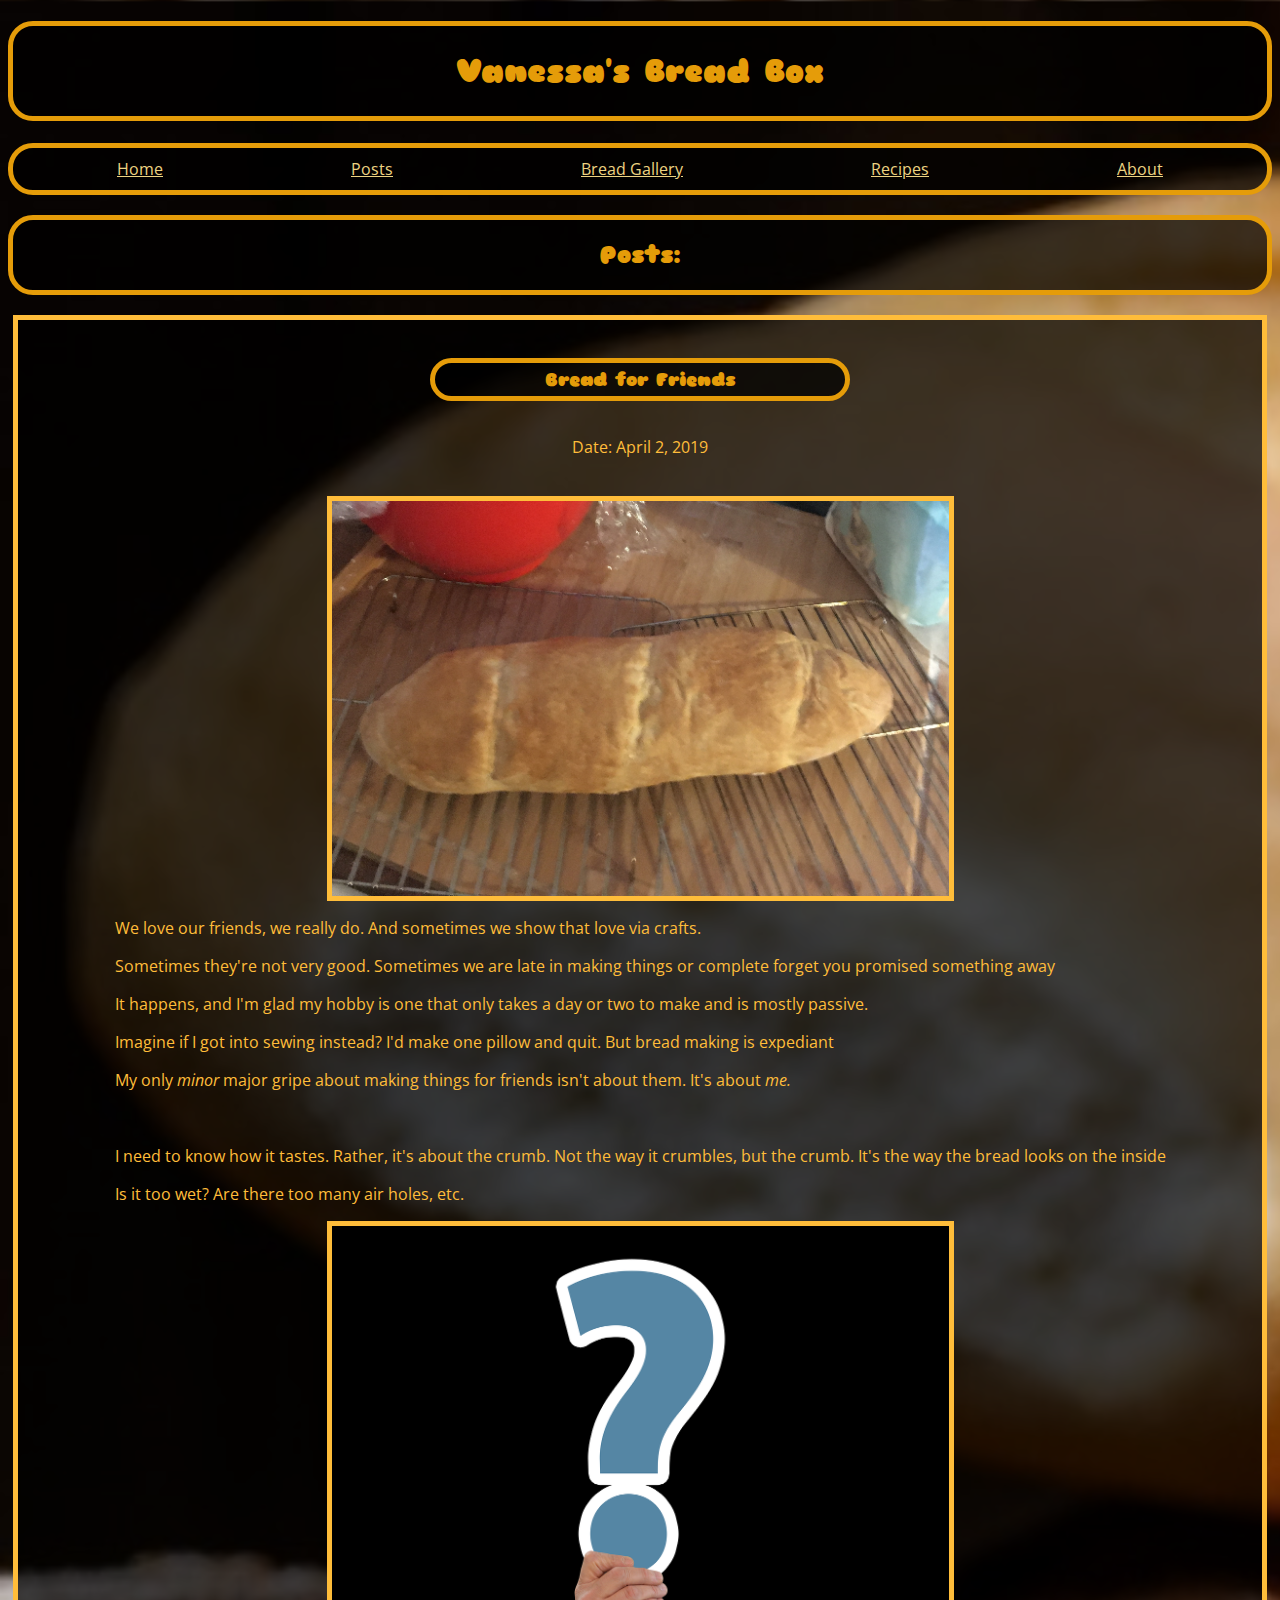
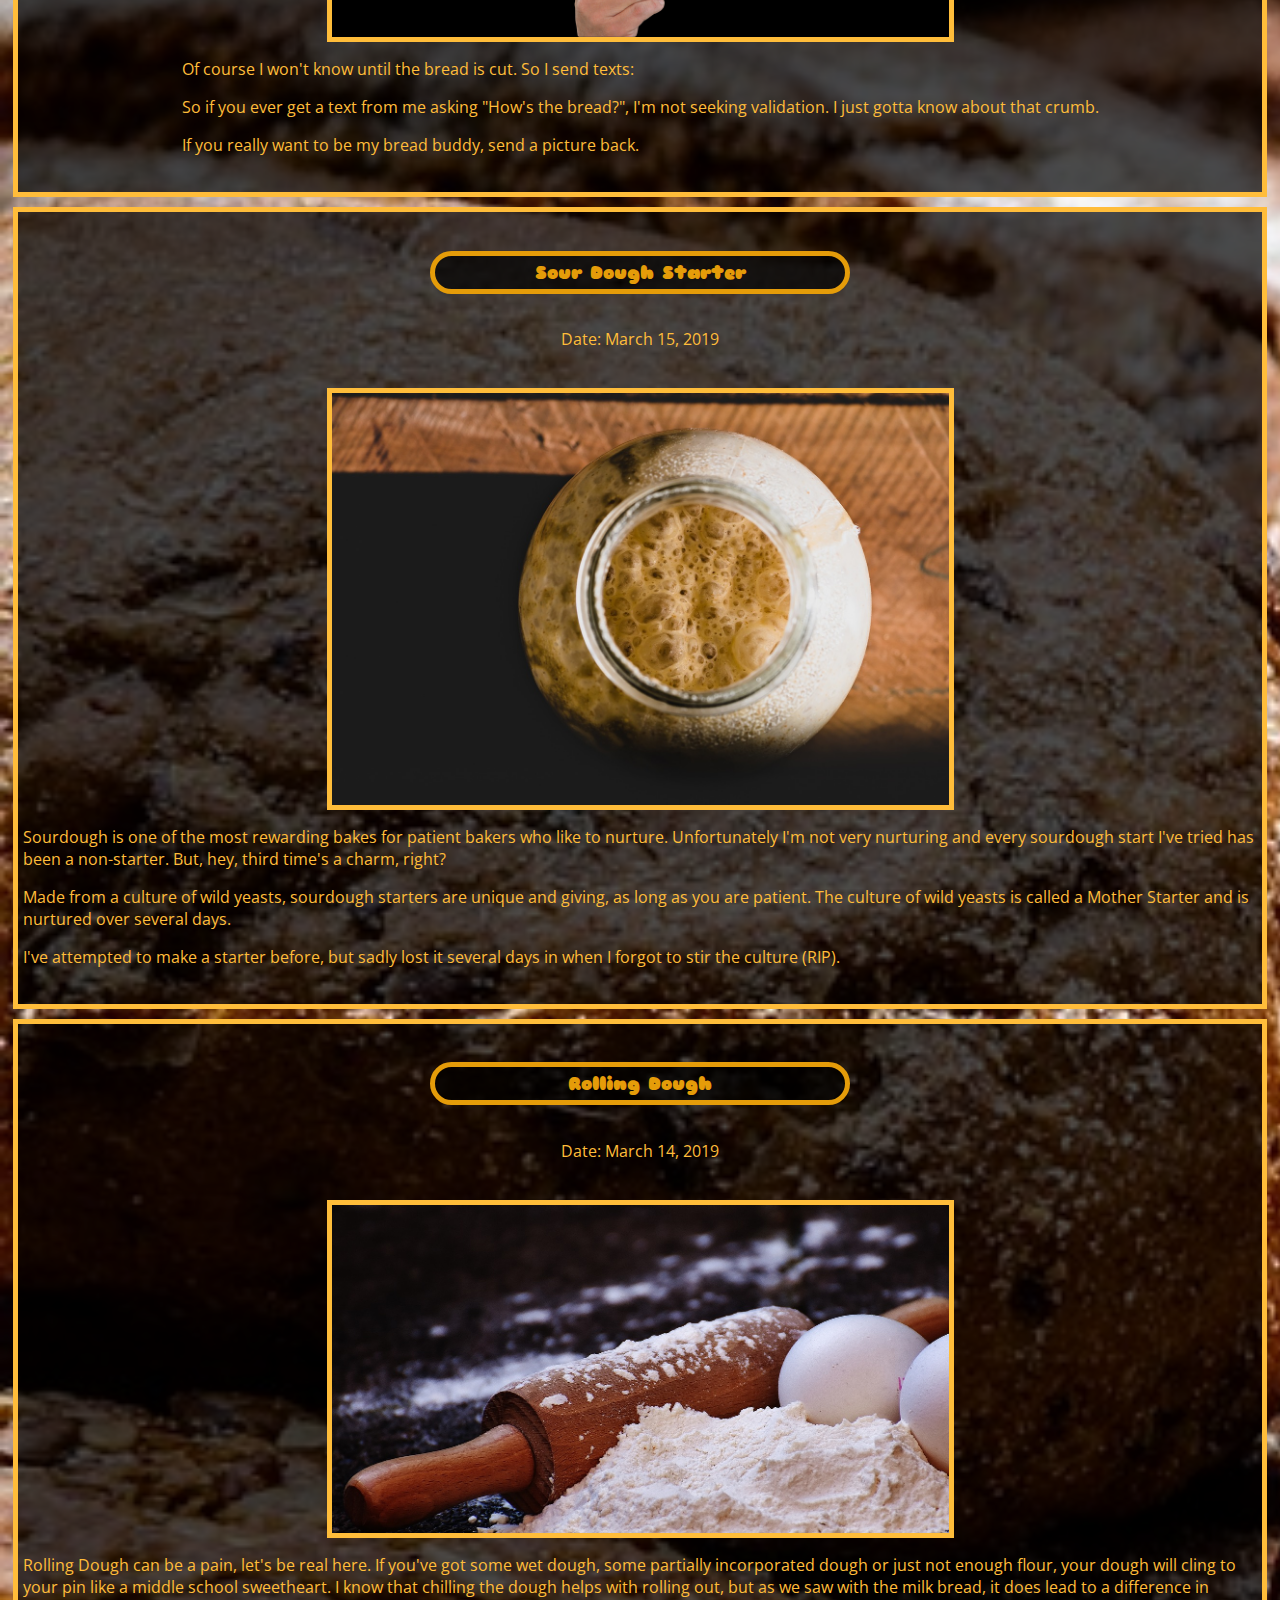
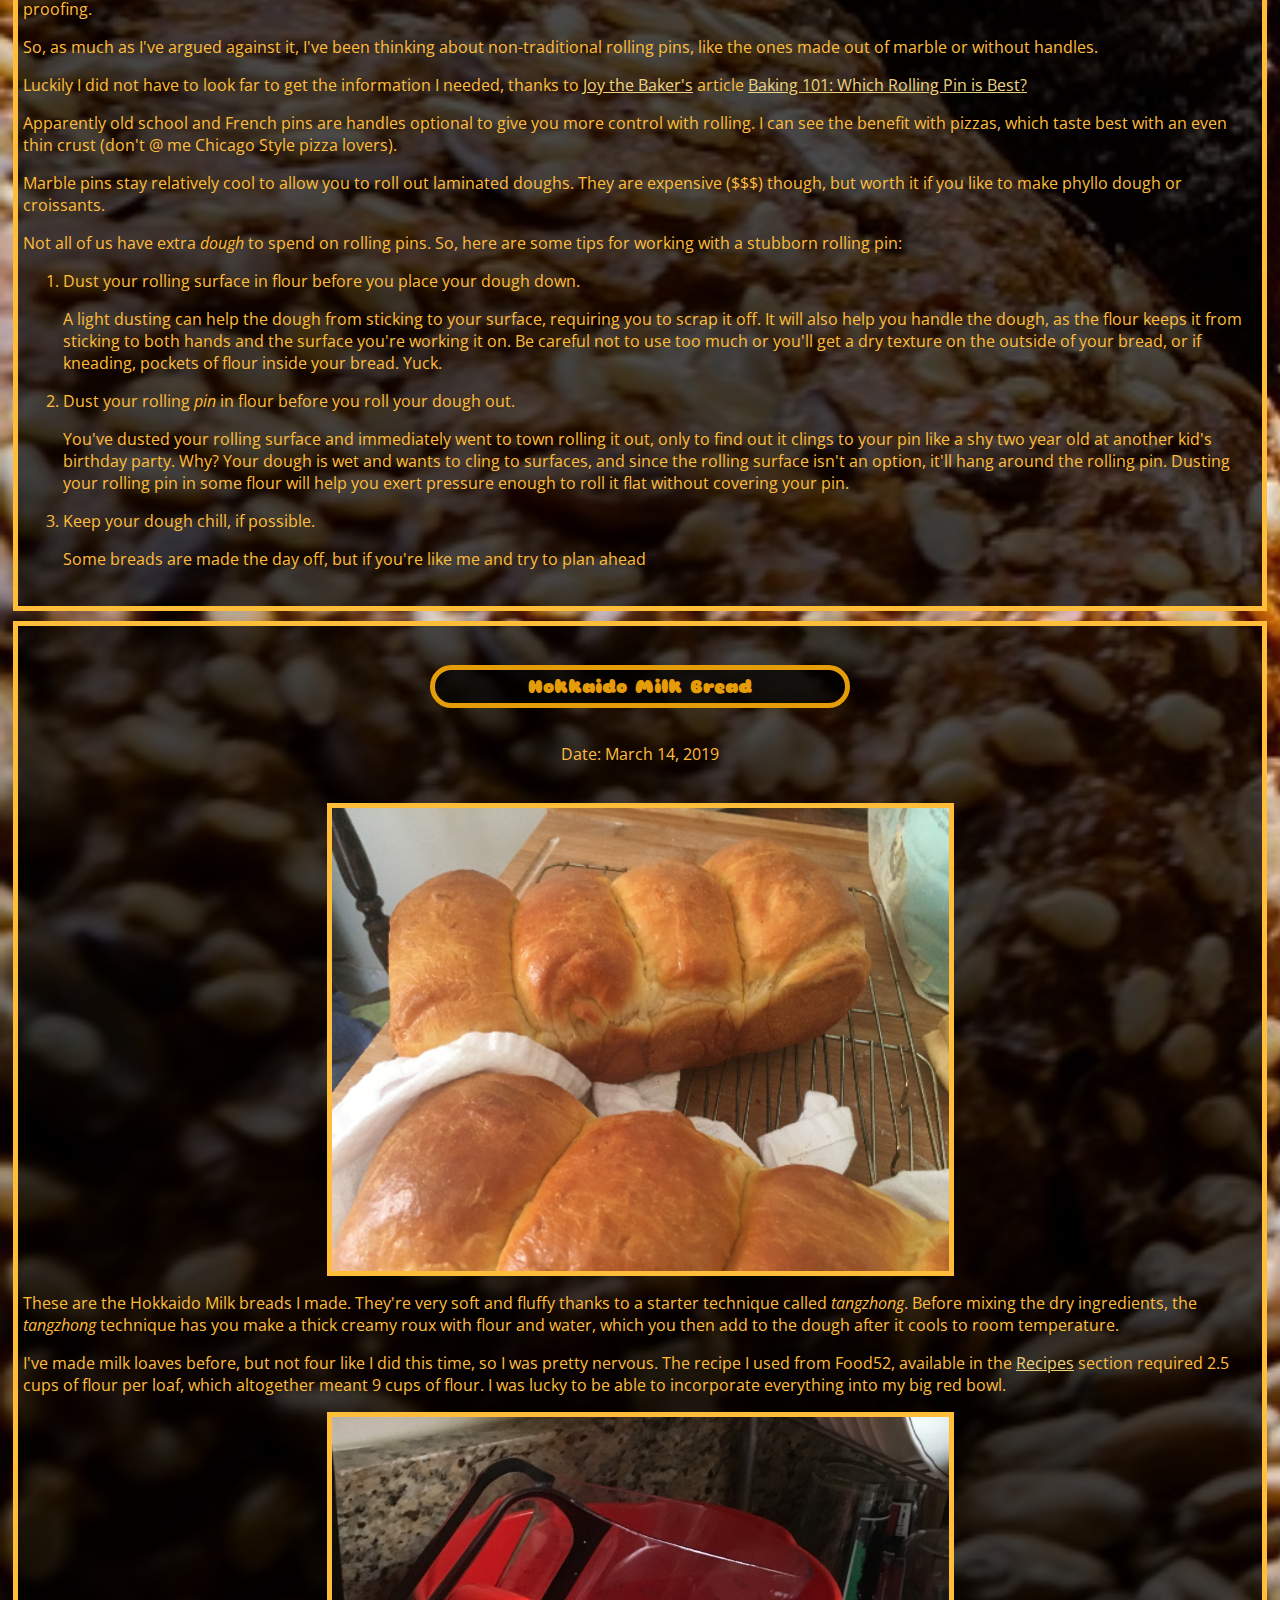
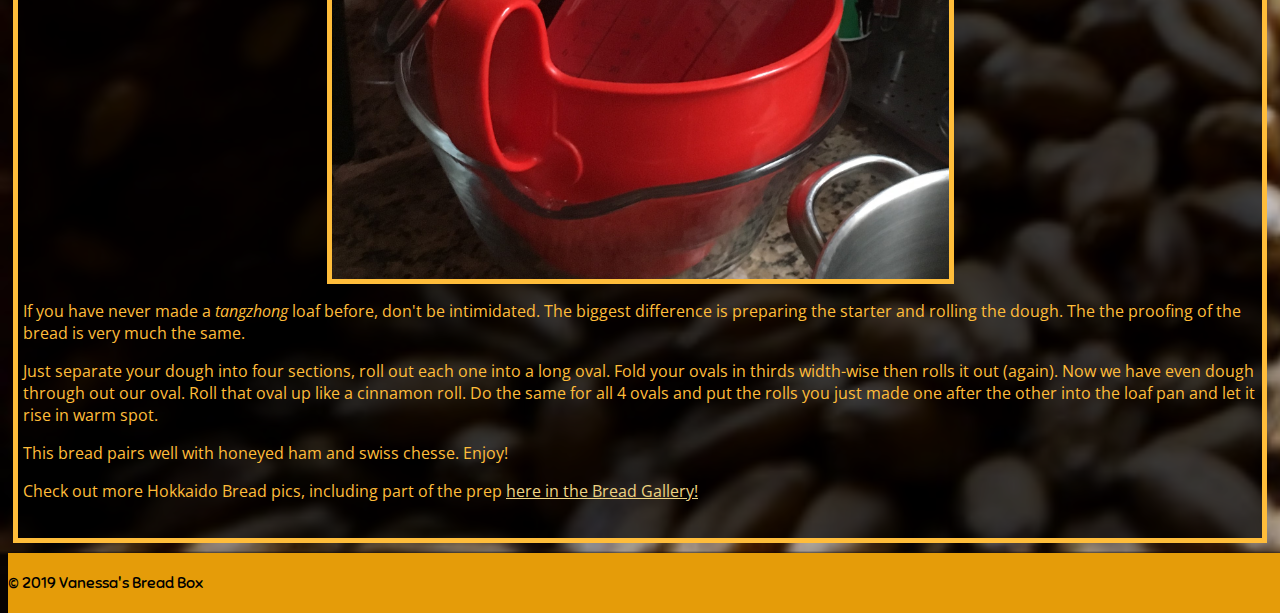
==== posts.html @ aa08608b "first try" ====
<!DOCTYPE html>
<html>
    <head>
    <title>Posts - Vanessa's Bread Box</title>    
    <link rel="stylesheet" type="text/css" href="css/style1.css">
    </head>
    <body>
    <!--Header--->
    <h1>Vanessa's Bread Box</h1>
    <!--Nav-->
    <nav>
      <a href="index.html">Home</a>
      <a href="posts.html">Posts</a>
      <a href="gallery.html">Bread Gallery</a>
      <a href="recipes.html">Recipes</a>
      <a href="about.html">About</a>
    </nav>
    
    <h2 class="pagetitle">Posts:</h2>
    
     <div class="post section" id="friends">
      <h3 class="title">Bread for Friends</h3>
      <p>Date: April 2, 2019</p>
      <br />
      <img src="images/loaf.jpg" alt="Loaf for a friend"/>
        <section class="description">
        <p>We love our friends, we really do. And sometimes we show that love via crafts.</p>
        <p>Sometimes they're not very good. Sometimes we are late in making things or complete forget you promised something away</p>
        <p> It happens, and I'm glad my hobby is one that only takes a day or two to make and is mostly passive.</p>
        <p>Imagine if I got into sewing instead? I'd make one pillow and quit. But bread making is expediant</p>
        
        <p>My only <em>minor</em> major gripe about making things for friends isn't about them. It's about <em>me.</em></p>
        <br>
        <p>I need to know how it tastes. Rather, it's about the crumb. Not the way it crumbles, but the crumb. It's the way the bread looks on the inside</p>
        <p>Is it too wet? Are there too many air holes, etc. </p>
        </section>
        <img src="images/question.jpg" alt="Questions /">
        <!--Separate out text sections to allow 2nd image to be part of .post flex box rules-->
        <section class="description">
        <p>Of course I won't know until the bread is cut. So I send texts:</p>
        <p>So if you ever get a text from me asking "How's the bread?", I'm not seeking validation. I just gotta know about that crumb.</p>
        <p>If you really want to be my bread buddy, send a picture back.</p>
        </section>  
      </div>
      <div class="post section" id="sourdough">
      <h3 class="title">Sour Dough Starter</h3>
      <p>Date: March 15, 2019</p>
      <br />
      <img src="images/sourdough.jpg" alt="A Picture of the Sourdough Starter"/>
        <section class="description">
          <p>Sourdough is one of the most rewarding bakes for patient bakers who like to nurture. Unfortunately I'm not very nurturing and every sourdough start I've tried has been a non-starter. But, hey, third time's a charm, right?</p>
          <p>Made from a culture of wild yeasts, sourdough starters are unique and giving, as long as you are patient. The culture of wild yeasts is called a Mother Starter and is nurtured over several days.</p>
          <p>I've attempted to make a starter before, but sadly lost it several days in when I forgot to stir the culture (RIP).</p>
        </section>  
      </div>
     
      <div class="post section" id="rolling">
      <h3 class="title">Rolling Dough</h3>
      <p>Date: March 14, 2019</p>
      <br />
      <img src="images/rollingpin.jpg" alt="Rollings Pins"/>
      <section class="description">
          <p>Rolling Dough can be a pain, let's be real here. If you've got some wet dough, some partially incorporated dough or just not enough flour, your dough will cling to your pin like a middle school sweetheart. I know that chilling the dough helps with rolling out, but as we saw with the milk bread, it does lead to a difference in proofing.
          </p>
          <p>So, as much as I've argued against it, I've been thinking about non-traditional rolling pins, like the ones made out of marble or without handles.</p>
          <p>Luckily I did not have to look far to get the information I needed, thanks to <a href="https://joythebaker.com/">Joy the Baker's</a> article <a href="https://joythebaker.com/2015/12/which-rolling-pin-is-best/">Baking 101: Which Rolling Pin is Best?</a></p>
          <p>Apparently old school and French pins are handles optional to give you more control with rolling. I can see the benefit with pizzas, which taste best with an even thin crust (don't @ me Chicago Style pizza lovers).</p>
          <p>Marble pins stay relatively cool to allow you to roll out laminated doughs. They are expensive ($$$) though, but worth it if you like to make phyllo dough or croissants.</p>
          <p> Not all of us have extra <em>dough</em> to spend on rolling pins. So, here are some tips for working with a stubborn rolling pin:</p>
          <!--List for rolling pin tips start here-->
          <ol>
            <li>Dust your rolling surface in flour before you place your dough down.</li>
                <p> A light dusting can help the dough from sticking to your surface, requiring you to scrap it off. It will also help you handle the dough, as the flour keeps it from sticking to both hands and the surface you're working it on. Be careful not to use too much or you'll get a dry texture on the outside of your bread, or if kneading, pockets of flour inside your bread. Yuck.</p>
            <li>Dust your rolling <em>pin</em> in flour before you roll your dough out.</li>
                <p> You've dusted your rolling surface and immediately went to town rolling it out, only to find out it clings to your pin like a shy two year old at another kid's birthday party. Why? Your dough is wet and wants to cling to surfaces, and since the rolling surface isn't an option, it'll hang around the rolling pin. Dusting your rolling pin in some flour will help you exert pressure enough to roll it flat without covering your pin. </p>
            <li>Keep your dough chill, if possible.</li>
              <p>Some breads are made the day off, but if you're like me and try to plan ahead</p>
          </ol>
      </div>     
      
      <div class="post section" id="milkbread">
      <h3 class="title">Hokkaido Milk Bread</h3>
      <p>Date: March 14, 2019</p>
        <br />
        <img src="images/milkbread.jpg" alt="Hokkaido Milk Bread"/>
        <section class="description">
          <p>These are the Hokkaido Milk breads I made. They're very soft and fluffy thanks to a starter technique called <em>tangzhong</em>. Before mixing the dry ingredients, the <em>tangzhong</em> technique has you make a thick creamy roux with flour and water, which you then add to the dough after it cools to room temperature.</p>              
          <p>I've made milk loaves before, but not four like I did this time, so I was pretty nervous. The recipe I used from Food52, available in the <a href="recipes.html#milkbread">Recipes</a> section required 2.5 cups of flour per loaf, which altogether meant 9 cups of flour. I was lucky to be able to incorporate everything into my big red bowl.</p>
          </section>
          <!--Separate out text sections to allow 2nd image to be part of .post flex box rules.-->
          <img src="images/redbowl.jpg" alt="Big Red Bowl" />
          <section class="description">
          <p>If you have never made a <em>tangzhong</em> loaf before, don't be intimidated. The biggest difference is preparing the starter and rolling the dough. The the proofing of the bread is very much the same. </p>
          <p>Just separate your dough into four sections, roll out each one into a long oval. Fold your ovals in thirds width-wise then rolls it out (again). Now we have even dough through out our oval. Roll that oval up like a cinnamon roll. 
          Do the same for all 4 ovals and put the rolls you just made one after the other into the loaf pan and let it rise in warm spot. </p>
          <p>This bread pairs well with  honeyed ham and swiss chesse. Enjoy!</p>
          <p>Check out more Hokkaido Bread pics, including part of the prep <a href="gallery.html">here in the Bread Gallery!</a></p>
        </section>  
        </div>   
        
    </body>
    <footer> &copy; 2019 Vanessa's Bread Box</footer>
</html>
---- css/style1.css ----
@import url('https://fonts.googleapis.com/css?family=Open+Sans|Sniglet');
body {
    background-image: url(../images/breadbackground.jpg);
    background-size: cover;
}
.title, h1, .pagetitle, nav{
    font-family: 'Sniglet',sans-serif;
    color: #e59c09;
    border: 5px solid #e59c09;
    border-radius: 25px;
    background-color: rgb(0, 0, 0, 0.7);
}

h1{
    padding: 25px 0px;
    text-align: center;
}

.pagetitle{
    padding: 20px 0px;
    text-align: center;
}

.title {
    width: 30%;
    padding: 5px 20px;
    text-align: center;
}

.welcome{
     font-size: 20px;  
}

.section {
    font-family: 'Open Sans', sans-serif;
    color: #ffbd3a;
    background-color: rgb(0, 0, 0, 0.7);
    padding: 20px 5px;
    margin: 10px 5px;
    border: 5px solid #ffbd3a;
}

nav{
    display: flex;
    justify-content: space-around;
    margin-bottom: 10px;
    flex: 0 0 auto;
    padding: 10px;
}

a{
    font-family: 'Open Sans', sans-serif;
    color: #edd382; 
}

/*index.html and posts.html styling*/


.description > img{
    width: 50%;
    border: 5px solid #ffbd3a;
}

.section > img{
    width: 50%;
    border: 5px solid #ffbd3a;
}

.post, .section{
    display: flex;
    flex-flow: column nowrap;
    align-items: center;
    
}

/*aboutme.html styling*/

.aboutme {
    display: flex;
    align-items: flex-start;
    flex-flow: row nowrap;
}

/*push image down*/
.aboutme > img {
   margin: 50px 0px;
    max-width: 10%;
}

.aboutauthor{
    margin: 0px 30px 0px 70px;

}

/*gallery.html styling*/

.imagegallery{
    display: flex;
    flex-flow: row wrap;
    justify-content: space-around;

}
/*add new class for any new pictures to retain gallery image styling*/
.image1, .image2, .image3, .image4, .image5, .image6, .image7, .image8 {
   width: 43%;
   /*need to maually set the height*/
   height:30vw;
   padding: 1px;
   border: 5px solid #ffbd3a;
   background-size: contain;
   background-position: center center;
   background-repeat: no-repeat;
   display: flex;
   margin: 20px 10px;
}
/*links for images to use as background*/


.image1 {
    background-image: url("../images/loaf.jpg");

}

.image2 {
    background-image: url("../images/rollingpin.jpg");
}

.image3 {
    background-image: url("../images/sourdough.jpg");
}

.image4 {
    background-image: url("../images/milkbread.jpg");
}

.image5 {
    background-image: url("../images/redbowl.jpg");
}

.image6 {
    background-image: url("../images/milkbread1.jpg");
}

.image7 {
    background-image: url("../images/milkbread2.jpg");
}

.image8 {
    background-image: url("../images/milkbread3.jpg");
}


/*recipes.html styling*/

.recipes > section {

    margin: 20px;
    border-radius: 20px;
    padding: 10px;
    color:#f6a50c;
    border: 5px solid #ffbd3a;
}


.recipes > section a {
    color: #ffbd3a;
}

/*set image as background image to show up in gallery under class name*/

footer{
    background-color: #e59c09;
    font-family: 'Sniglet',sans-serif;
    width:100%;
    padding: 20px 0px;
    position: absolute;
    bottom: -10;
}

/*section for media queries*/
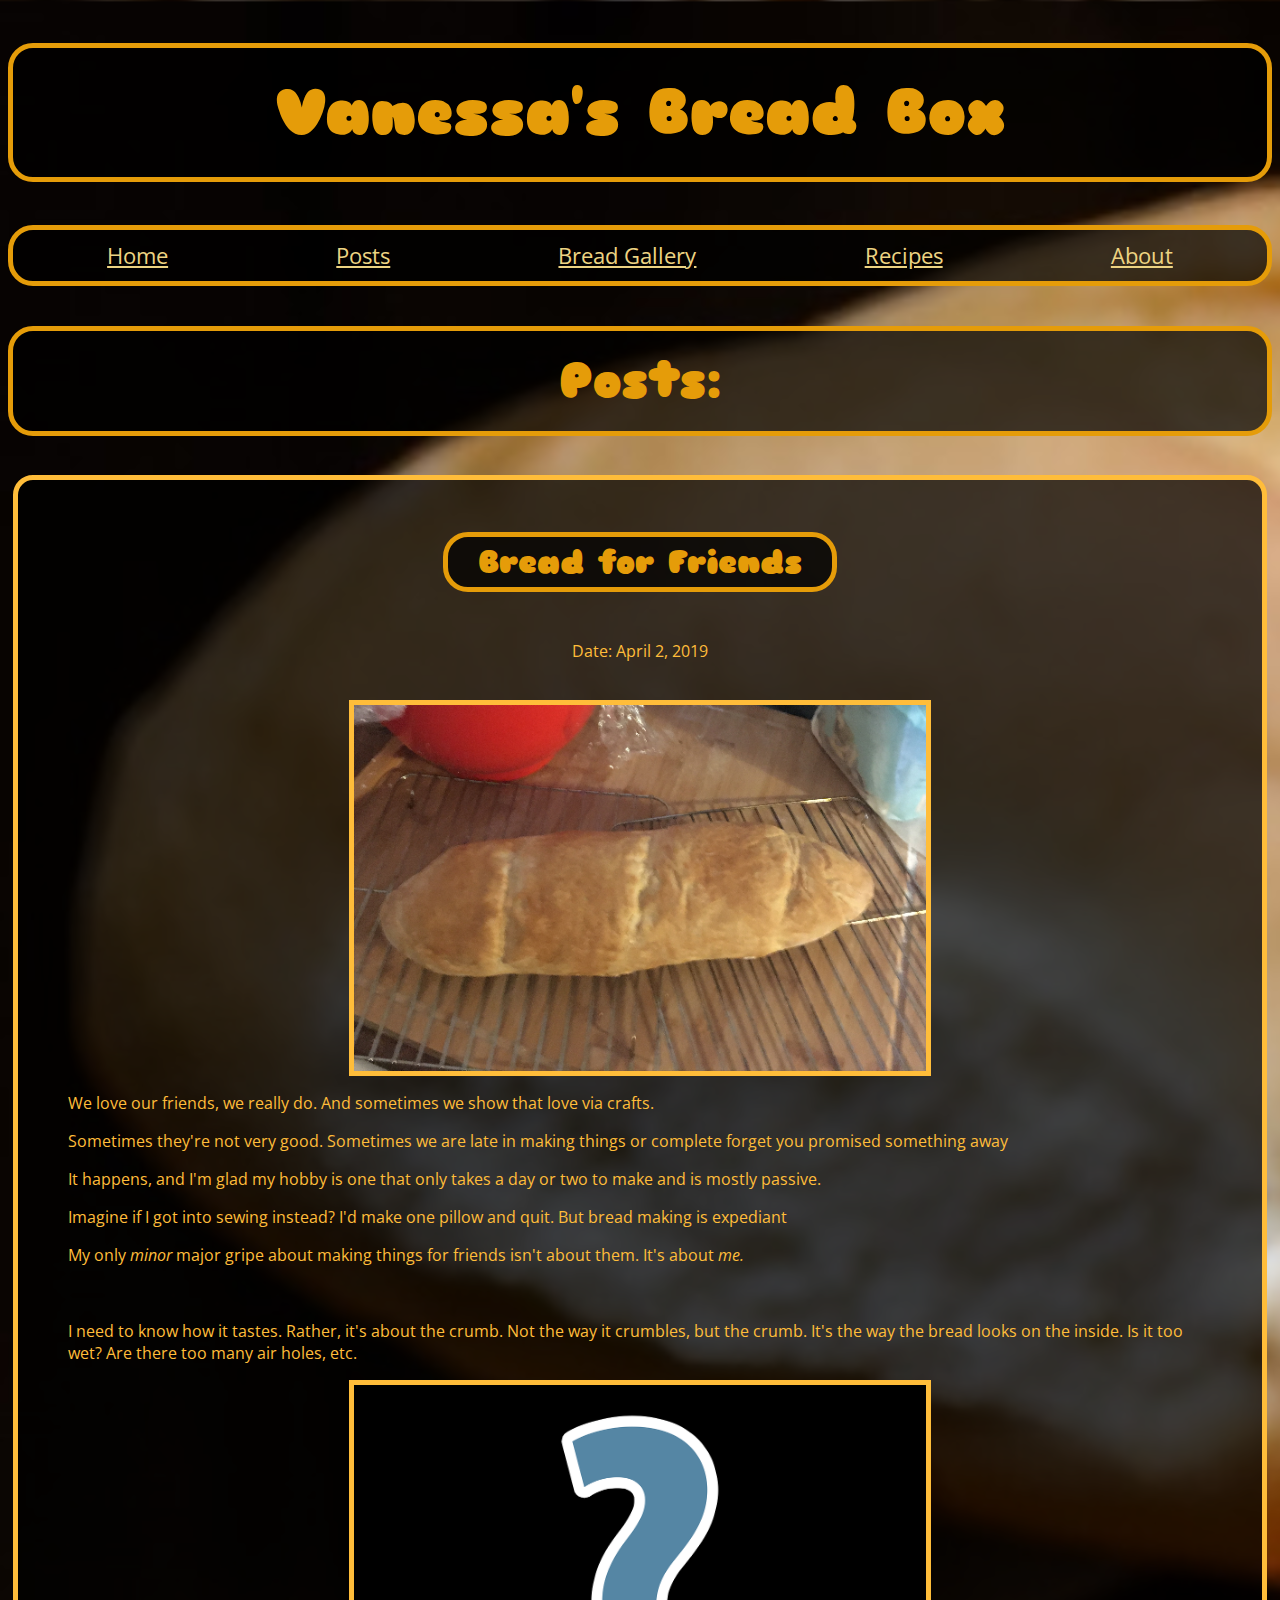
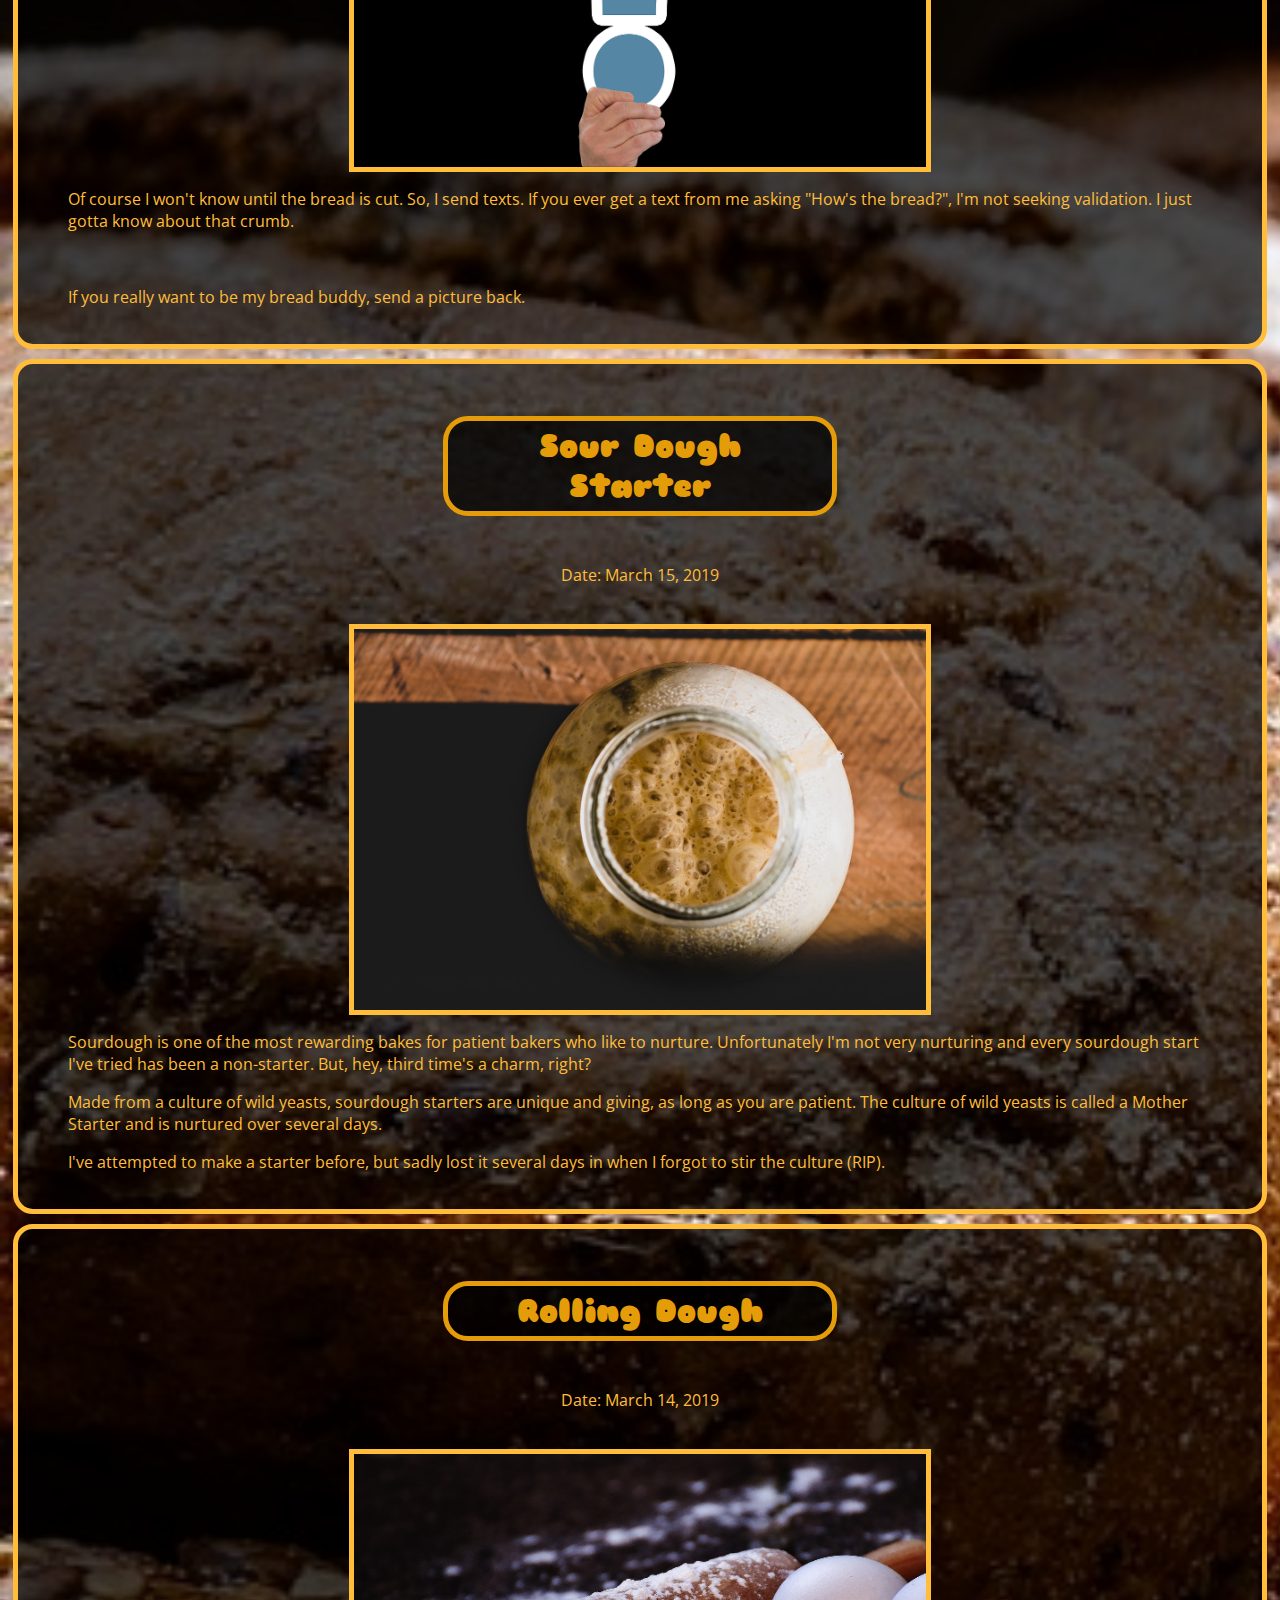
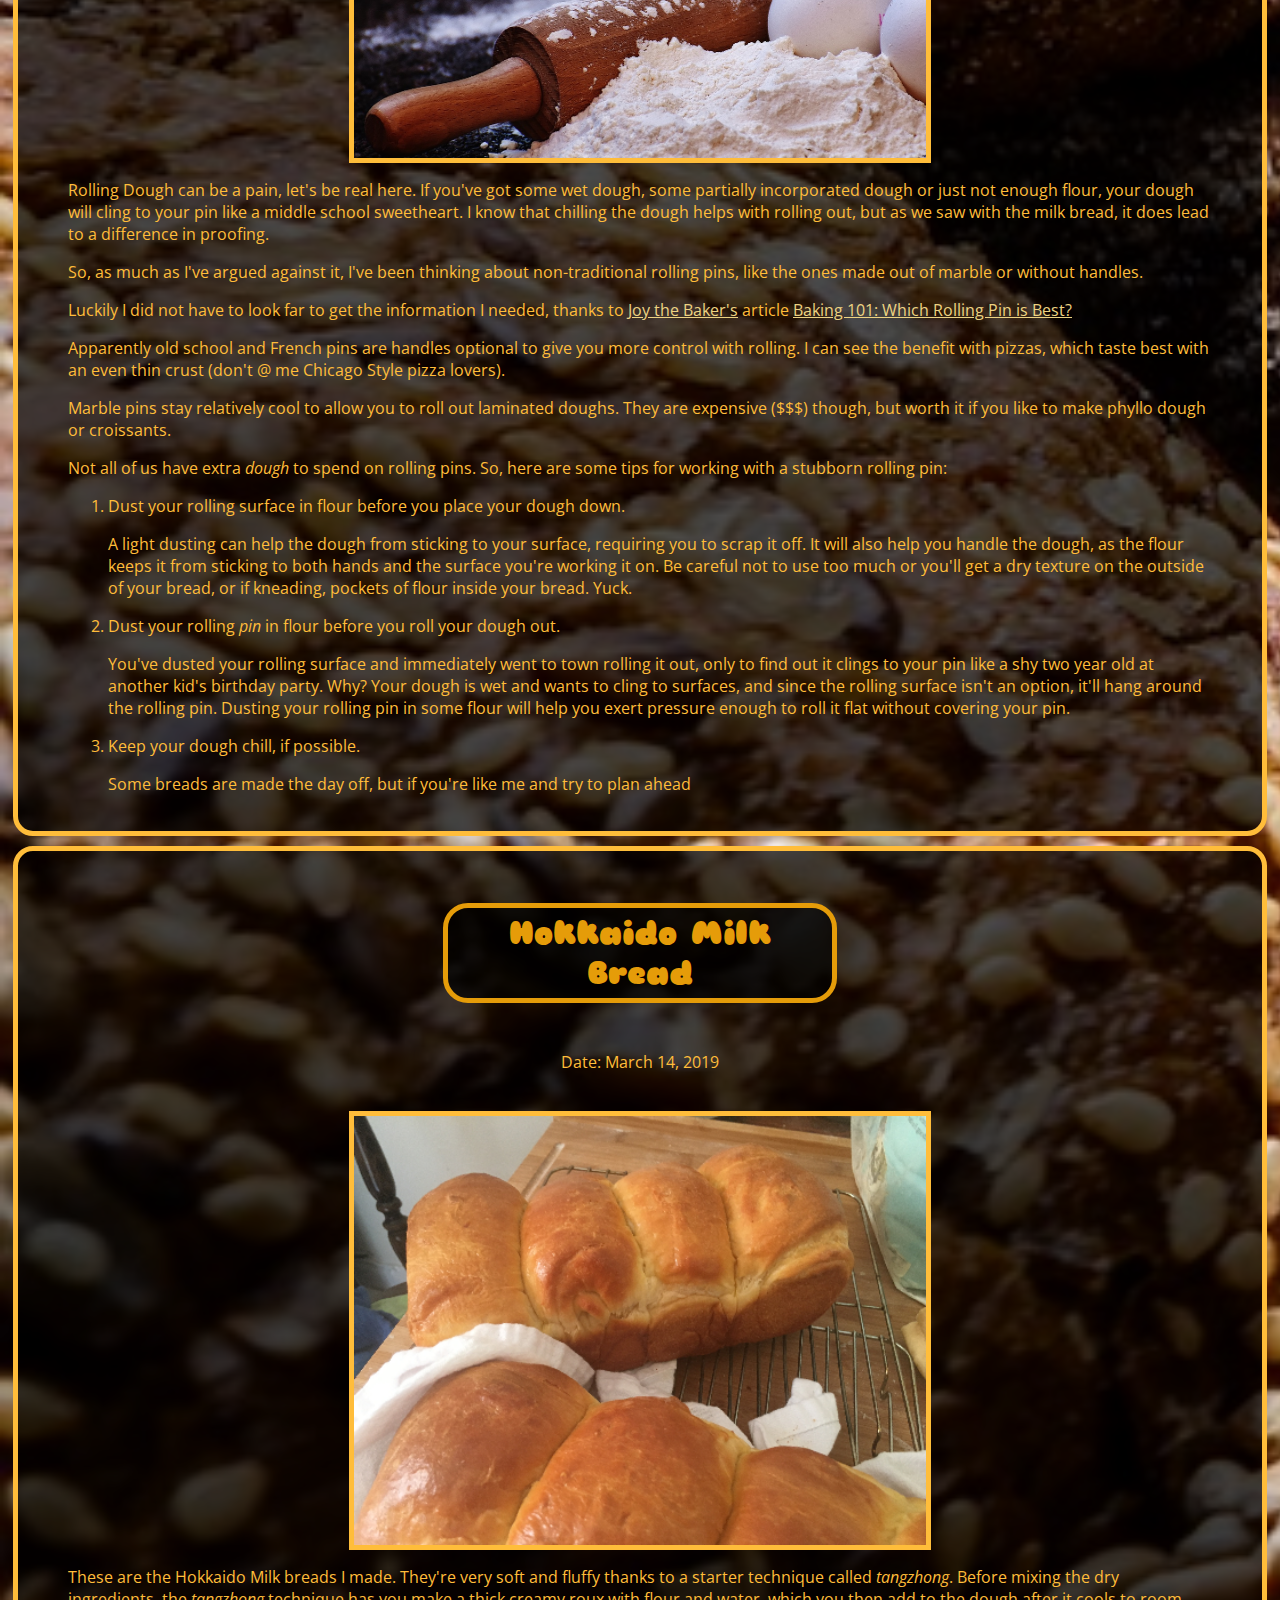
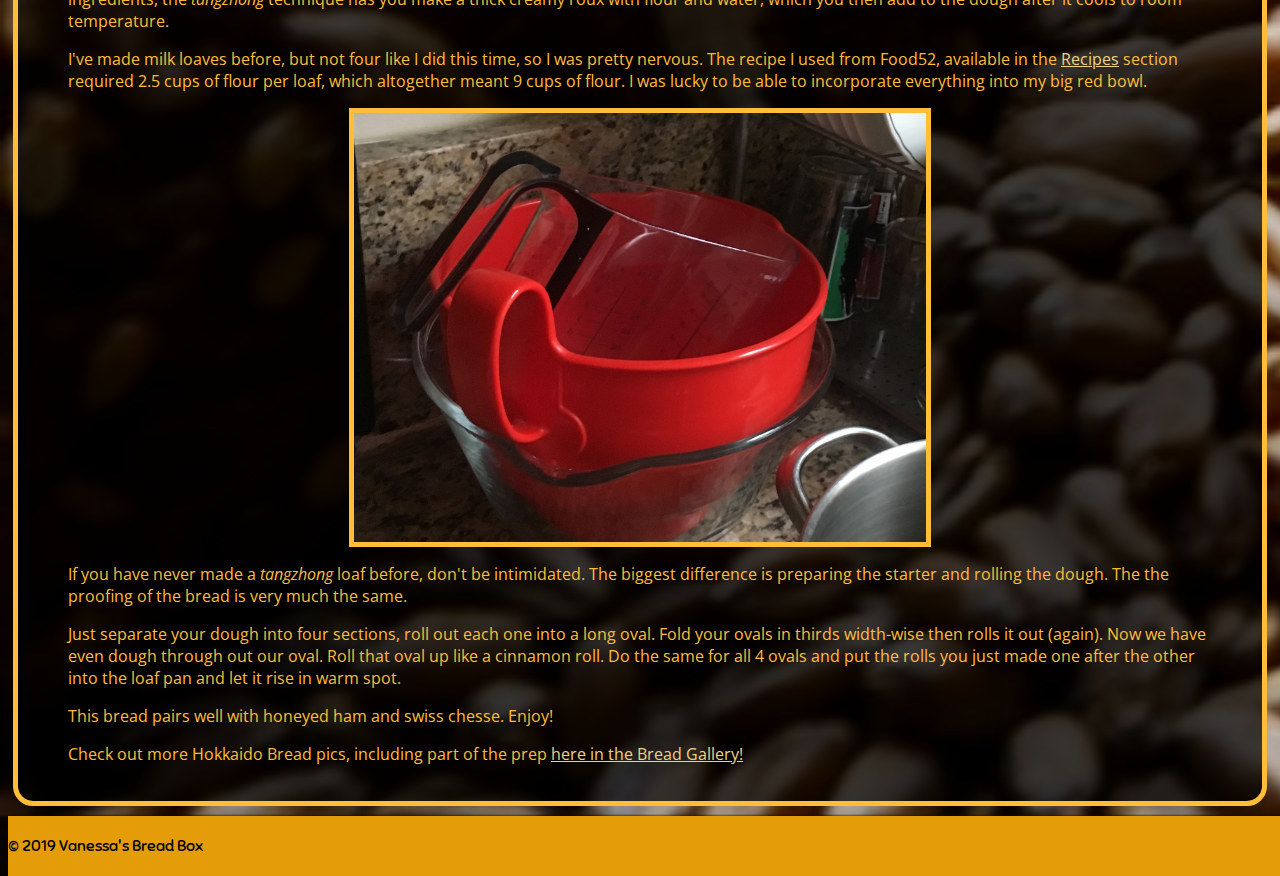
==== commit d6f58e46: "added media query for smaller screens, changed image width on about.html" ====
--- a/posts.html
+++ b/posts.html
@@ -31,14 +31,12 @@
         
         <p>My only <em>minor</em> major gripe about making things for friends isn't about them. It's about <em>me.</em></p>
         <br>
-        <p>I need to know how it tastes. Rather, it's about the crumb. Not the way it crumbles, but the crumb. It's the way the bread looks on the inside</p>
-        <p>Is it too wet? Are there too many air holes, etc. </p>
+        <p>I need to know how it tastes. Rather, it's about the crumb. Not the way it crumbles, but the crumb. It's the way the bread looks on the inside. Is it too wet? Are there too many air holes, etc. </p>
         </section>
         <img src="images/question.jpg" alt="Questions /">
         <!--Separate out text sections to allow 2nd image to be part of .post flex box rules-->
         <section class="description">
-        <p>Of course I won't know until the bread is cut. So I send texts:</p>
-        <p>So if you ever get a text from me asking "How's the bread?", I'm not seeking validation. I just gotta know about that crumb.</p>
+        <p>Of course I won't know until the bread is cut. So, I send texts. If you ever get a text from me asking "How's the bread?", I'm not seeking validation. I just gotta know about that crumb.</p> <br> 
         <p>If you really want to be my bread buddy, send a picture back.</p>
         </section>  
       </div>
--- a/css/style1.css
+++ b/css/style1.css
@@ -14,17 +14,20 @@
 h1{
     padding: 25px 0px;
     text-align: center;
+    font-size: 4em;
 }
 
 .pagetitle{
     padding: 20px 0px;
     text-align: center;
+    font-size: 3em;
 }
 
 .title {
     width: 30%;
     padding: 5px 20px;
     text-align: center;
+    font-size: 2em;
 }
 
 .welcome{
@@ -35,9 +38,10 @@
     font-family: 'Open Sans', sans-serif;
     color: #ffbd3a;
     background-color: rgb(0, 0, 0, 0.7);
-    padding: 20px 5px;
+    padding: 20px 50px;
     margin: 10px 5px;
     border: 5px solid #ffbd3a;
+    border-radius: 20px;
 }
 
 nav{
@@ -46,6 +50,7 @@
     margin-bottom: 10px;
     flex: 0 0 auto;
     padding: 10px;
+    font-size: 1.4em;
 }
 
 a{
@@ -84,7 +89,9 @@
 /*push image down*/
 .aboutme > img {
    margin: 50px 0px;
-    max-width: 10%;
+/*changed width of image to be more friendly for mobile without adding to @media query*/
+   width: 100%;
+   max-width: 200px;
 }
 
 .aboutauthor{
@@ -98,21 +105,36 @@
     display: flex;
     flex-flow: row wrap;
     justify-content: space-around;
-
-}
+}
+
+
+
 /*add new class for any new pictures to retain gallery image styling*/
 .image1, .image2, .image3, .image4, .image5, .image6, .image7, .image8 {
    width: 43%;
    /*need to maually set the height*/
    height:30vw;
-   padding: 1px;
    border: 5px solid #ffbd3a;
+   margin: 20px 0px;
    background-size: contain;
    background-position: center center;
    background-repeat: no-repeat;
    display: flex;
-   margin: 20px 10px;
-}
+}
+
+/*Modify link to relevant posts*/
+.subtitle{
+    /*Allows text to be visible in front of image*/
+    text-shadow:
+		-1px -1px 0 #000,
+		 1px -1px 0 #000,
+		-1px 1px 0 #000,
+		 1px 1px 0 #000;
+	align-self: flex-end;
+	padding: 15px;
+    font-size: 1.5em;
+}
+
 /*links for images to use as background*/
 
 
@@ -177,4 +199,60 @@
     bottom: -10;
 }
 
-/*section for media queries*/+/*section for media queries for mobile and tablet*/
+
+@media only screen and (max-width: 600px) {
+/*prevent nav links from over crowding*/
+nav{
+    font-size: 1.2em;
+    flex-flow: row wrap;
+}
+
+/*increase size of post titles*/
+.title {
+    width: 80%;
+}
+
+/*increase image sizes for visibility in index.html and posts.html*/
+.section > img{
+    width: 90%
+}
+
+.description > img{
+    width: 90%;
+}
+
+
+/*decrease gallery.html description font size and padding*/
+.subtitle {
+    font-size: .8em;
+    padding: 10px;
+}
+
+/*make aboutme.html description into column and remove margins for better readability*/
+.aboutme {
+    display: flex;
+    align-items: center;
+    flex-flow: column nowrap;
+}
+
+.aboutauthor{
+    margin: 0px;
+}
+
+/*set width to 100% and increase height for better picture quality on mobile*/
+.image1, .image2, .image3, .image4, .image5, .image6, .image7, .image8 {
+   width: 100%;
+   /*need to maually set the height*/
+   height:40vw;
+   margin: 10px 0px;
+}
+
+/*Change margins and padding for recipes.html for better readability*/
+.recipes > section {
+    margin: 20px 0px;
+    border-radius: 20px;
+    padding: 10px;
+}
+
+} 